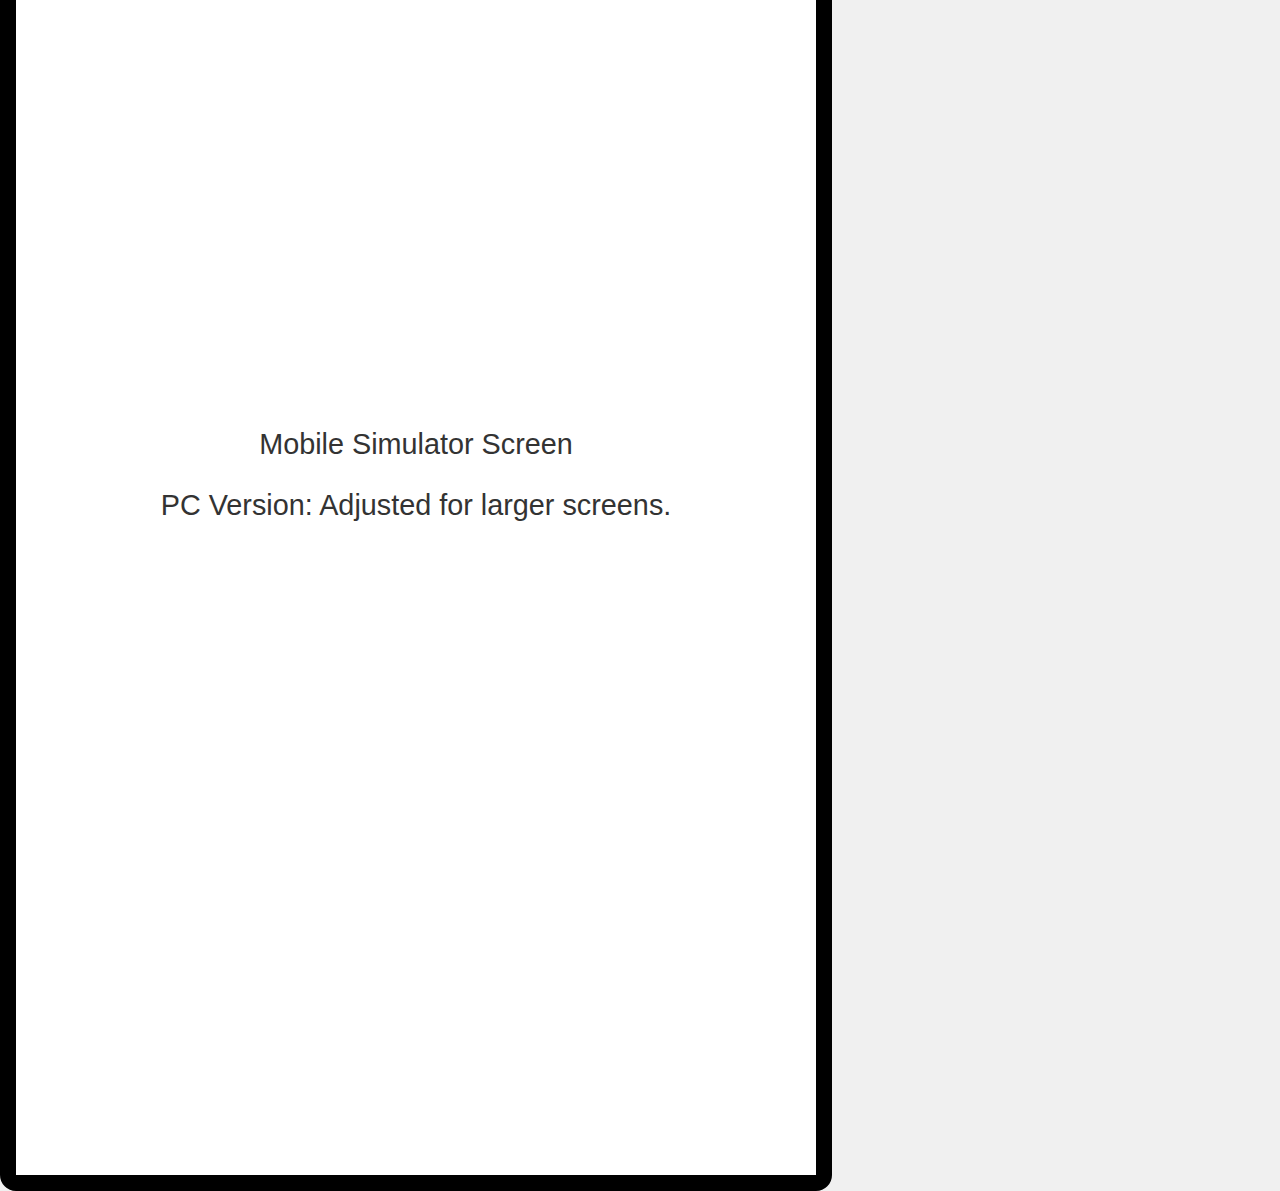
==== index.html @ fc988756 "Initial commit" ====
<!DOCTYPE html>
<html lang="en">

<head>
  <meta charset="UTF-8">
  <meta name="viewport" content="width=device-width, initial-scale=1.0">

  <!-- SEO Meta Tags -->
  <meta name="description" content="A mobile simulator designed to demonstrate mobile interface design.">
  <meta name="keywords" content="mobile, simulator, mobile design, mobile app">
  <meta name="author" content="Your Name or Company">
  <meta http-equiv="Content-Language" content="en">

  <!-- Canonical Link -->
  <link rel="canonical" href="https://www.yourwebsite.com/pc-simulator" />

  <!-- Open Graph for Social Media -->
  <meta property="og:title" content="PC Simulator">
  <meta property="og:description" content="A mobile simulator designed to demonstrate mobile interface design.">
  <meta property="og:image" content="https://www.yourwebsite.com/pc-simulator-image.jpg">
  <meta property="og:url" content="https://www.yourwebsite.com/pc-simulator">
  <meta property="og:type" content="website">

  <!-- Twitter Card -->
  <meta name="twitter:card" content="summary_large_image">
  <meta name="twitter:title" content="PC Simulator">
  <meta name="twitter:description" content="A mobile simulator designed to demonstrate mobile interface design.">
  <meta name="twitter:image" content="https://www.yourwebsite.com/pc-simulator-image.jpg">
  <meta name="twitter:creator" content="@yourtwitterhandle">

  <!-- Favicon -->
  <link rel="icon" href="https://www.yourwebsite.com/favicon.ico" type="image/x-icon">

  <!-- Google Analytics -->
  <script async src="https://www.googletagmanager.com/gtag/js?id=UA-XXXXX-Y"></script>
  <script>
    window.dataLayer = window.dataLayer || [];
    function gtag() {
      dataLayer.push(arguments);
    }
    gtag('js', new Date());
    gtag('config', 'UA-XXXXX-Y');
  </script>

  <!-- Microsoft Clarity -->
  <script type="text/javascript">
    (function(c,l,a,r,i,t,y) {
      window.clarity=window.clarity||function(){(clarity.q=clarity.q||[]).push(arguments)};
      clarity('set', 'anonymizeIP', true);
      i=l.createElement('script');i.async=1;i.src=r;i.type='text/javascript';
      t=l.getElementsByTagName('script')[0];t.parentNode.insertBefore(i,t);
    })(document,window,'script','https://www.clarity.ms/tag/XXXXXX');
  </script>

  <title>PC Simulator</title>

  <style>
    /* Global Styles */
    body {
      margin: 0;
      font-family: Arial, sans-serif;
      background-color: #f0f0f0;
      display: flex;
      justify-content: center;
      align-items: center;
      height: 100vh;
      text-align: center;
    }

    .mobile-container {
      width: 360px;
      height: 640px;
      border: 16px solid black;
      border-radius: 16px;
      background-color: #fff;
      position: relative;
      display: flex;
      justify-content: center;
      align-items: center;
    }

    .content {
      font-size: 1.2rem;
      color: #333;
    }

    /* Adjustments for PC */
    @media (min-width: 768px) {
      .mobile-container {
        width: 600px;
        height: 1000px;
      }

      .content {
        font-size: 1.5rem;
      }
    }

    @media (min-width: 1024px) {
      .mobile-container {
        width: 800px;
        height: 1400px;
      }

      .content {
        font-size: 1.8rem;
      }
    }

    /* Additional responsiveness for larger screens */
    @media (min-width: 1200px) {
      body {
        justify-content: flex-start;
      }

      .mobile-container {
        margin-top: 50px;
      }
    }
  </style>
</head>

<body>
  <div class="mobile-container">
    <div class="content">
      <p>Mobile Simulator Screen</p>
      <p>PC Version: Adjusted for larger screens.</p>
    </div>
  </div>
</body>

</html>
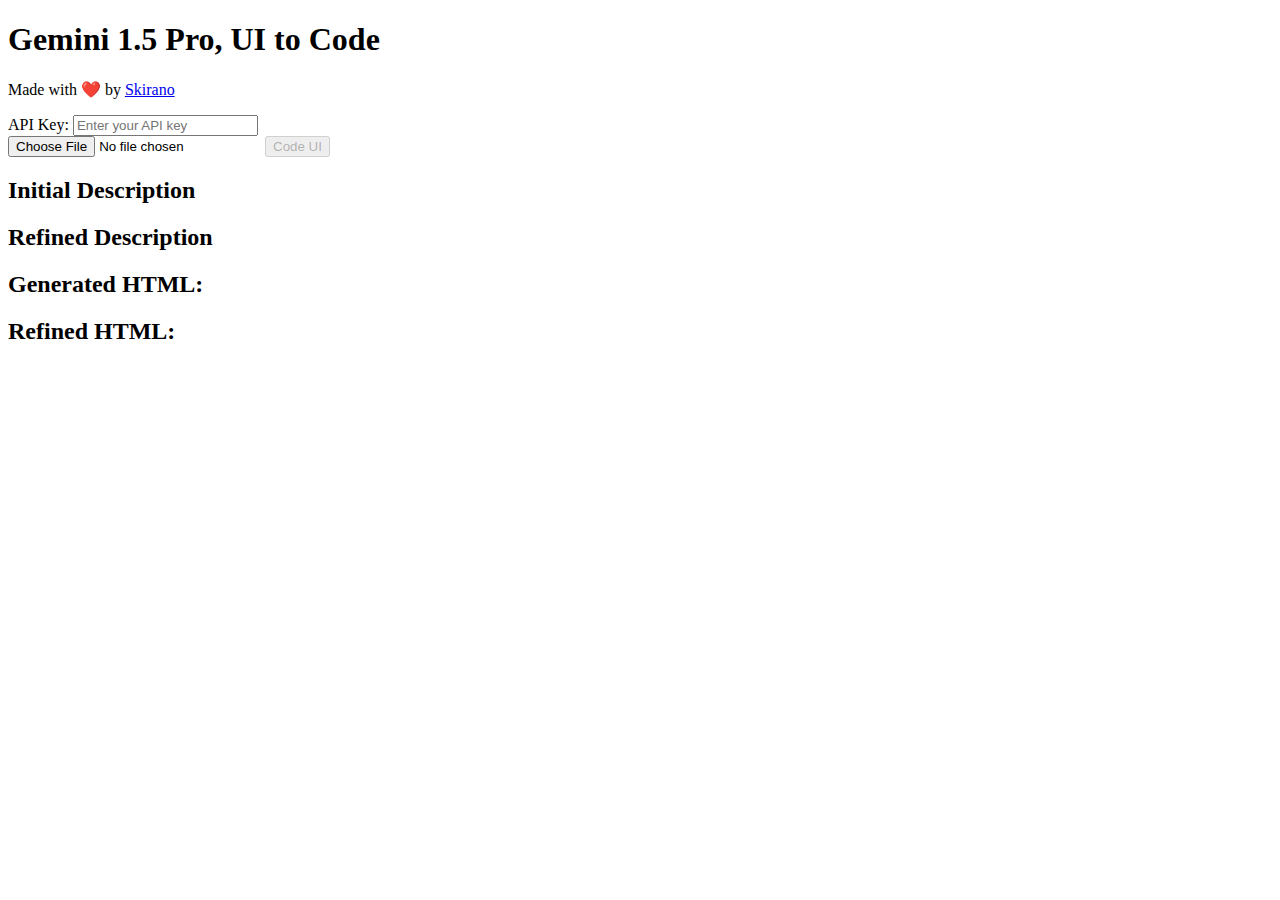
==== commit e88087b7: "Update index.html" ====
--- a/index.html
+++ b/index.html
@@ -1,132 +1,52 @@
 <!DOCTYPE html>
 <html lang="en">
+<head>
+    <meta charset="UTF-8">
+    <meta name="viewport" content="width=device-width, initial-scale=1.0">
+    <title>Gemini 1.5 Pro UI to Code</title>
+    <link rel="stylesheet" href="styles.css">
+</head>
+<body>
+    <div class="container">
+        <h1>Gemini 1.5 Pro, UI to Code</h1>
+        <p>Made with ❤️ by <a href="https://x.com/skirano" target="_blank">Skirano</a></p>
 
-<head>
-  <meta charset="UTF-8">
-  <meta name="viewport" content="width=device-width, initial-scale=1.0">
+        <div class="api-key-input">
+            <label for="apiKey">API Key:</label>
+            <input type="text" id="apiKey" placeholder="Enter your API key">
+        </div>
 
-  <!-- SEO Meta Tags -->
-  <meta name="description" content="A mobile simulator designed to demonstrate mobile interface design.">
-  <meta name="keywords" content="mobile, simulator, mobile design, mobile app">
-  <meta name="author" content="Your Name or Company">
-  <meta http-equiv="Content-Language" content="en">
+        <input type="file" id="imageUpload" accept="image/*">
+        <button id="codeButton" disabled>Code UI</button>
 
-  <!-- Canonical Link -->
-  <link rel="canonical" href="https://www.yourwebsite.com/pc-simulator" />
+        <div id="imageContainer" class="image-container"></div>
+          <div id="descriptionContainer" class="response-container">
+          <h2>Initial Description</h2>
+           <pre id="initialDescription"></pre>
+        </div>
 
-  <!-- Open Graph for Social Media -->
-  <meta property="og:title" content="PC Simulator">
-  <meta property="og:description" content="A mobile simulator designed to demonstrate mobile interface design.">
-  <meta property="og:image" content="https://www.yourwebsite.com/pc-simulator-image.jpg">
-  <meta property="og:url" content="https://www.yourwebsite.com/pc-simulator">
-  <meta property="og:type" content="website">
+        <div id="refinedDescriptionContainer" class="response-container">
+          <h2>Refined Description</h2>
+          <pre id="refinedDescription"></pre>
+        </div>
 
-  <!-- Twitter Card -->
-  <meta name="twitter:card" content="summary_large_image">
-  <meta name="twitter:title" content="PC Simulator">
-  <meta name="twitter:description" content="A mobile simulator designed to demonstrate mobile interface design.">
-  <meta name="twitter:image" content="https://www.yourwebsite.com/pc-simulator-image.jpg">
-  <meta name="twitter:creator" content="@yourtwitterhandle">
+        <div id="htmlContainer" class="response-container">
+          <h2>Generated HTML:</h2>
+            <pre id="initialHtml"></pre>
+        </div>
 
-  <!-- Favicon -->
-  <link rel="icon" href="https://www.yourwebsite.com/favicon.ico" type="image/x-icon">
+        <div id="refinedHtmlContainer" class="response-container">
+             <h2>Refined HTML:</h2>
+            <pre id="refinedHtml"></pre>
+            <a id="downloadLink" style="display: none;" download="index.html">Download HTML</a>
+        </div>
 
-  <!-- Google Analytics -->
-  <script async src="https://www.googletagmanager.com/gtag/js?id=UA-XXXXX-Y"></script>
-  <script>
-    window.dataLayer = window.dataLayer || [];
-    function gtag() {
-      dataLayer.push(arguments);
-    }
-    gtag('js', new Date());
-    gtag('config', 'UA-XXXXX-Y');
-  </script>
-
-  <!-- Microsoft Clarity -->
-  <script type="text/javascript">
-    (function(c,l,a,r,i,t,y) {
-      window.clarity=window.clarity||function(){(clarity.q=clarity.q||[]).push(arguments)};
-      clarity('set', 'anonymizeIP', true);
-      i=l.createElement('script');i.async=1;i.src=r;i.type='text/javascript';
-      t=l.getElementsByTagName('script')[0];t.parentNode.insertBefore(i,t);
-    })(document,window,'script','https://www.clarity.ms/tag/XXXXXX');
-  </script>
-
-  <title>PC Simulator</title>
-
-  <style>
-    /* Global Styles */
-    body {
-      margin: 0;
-      font-family: Arial, sans-serif;
-      background-color: #f0f0f0;
-      display: flex;
-      justify-content: center;
-      align-items: center;
-      height: 100vh;
-      text-align: center;
-    }
-
-    .mobile-container {
-      width: 360px;
-      height: 640px;
-      border: 16px solid black;
-      border-radius: 16px;
-      background-color: #fff;
-      position: relative;
-      display: flex;
-      justify-content: center;
-      align-items: center;
-    }
-
-    .content {
-      font-size: 1.2rem;
-      color: #333;
-    }
-
-    /* Adjustments for PC */
-    @media (min-width: 768px) {
-      .mobile-container {
-        width: 600px;
-        height: 1000px;
-      }
-
-      .content {
-        font-size: 1.5rem;
-      }
-    }
-
-    @media (min-width: 1024px) {
-      .mobile-container {
-        width: 800px;
-        height: 1400px;
-      }
-
-      .content {
-        font-size: 1.8rem;
-      }
-    }
-
-    /* Additional responsiveness for larger screens */
-    @media (min-width: 1200px) {
-      body {
-        justify-content: flex-start;
-      }
-
-      .mobile-container {
-        margin-top: 50px;
-      }
-    }
-  </style>
-</head>
-
-<body>
-  <div class="mobile-container">
-    <div class="content">
-      <p>Mobile Simulator Screen</p>
-      <p>PC Version: Adjusted for larger screens.</p>
+      <div id="loading" style="display: none;">
+        <p>Loading...</p>
+        </div>
+      <div id="errorContainer" style="display: none; color: red;"></div>
+         <div id="successContainer" style="display: none; color: green;"></div>
     </div>
-  </div>
+    <script src="script.js"></script>
 </body>
-
 </html>
